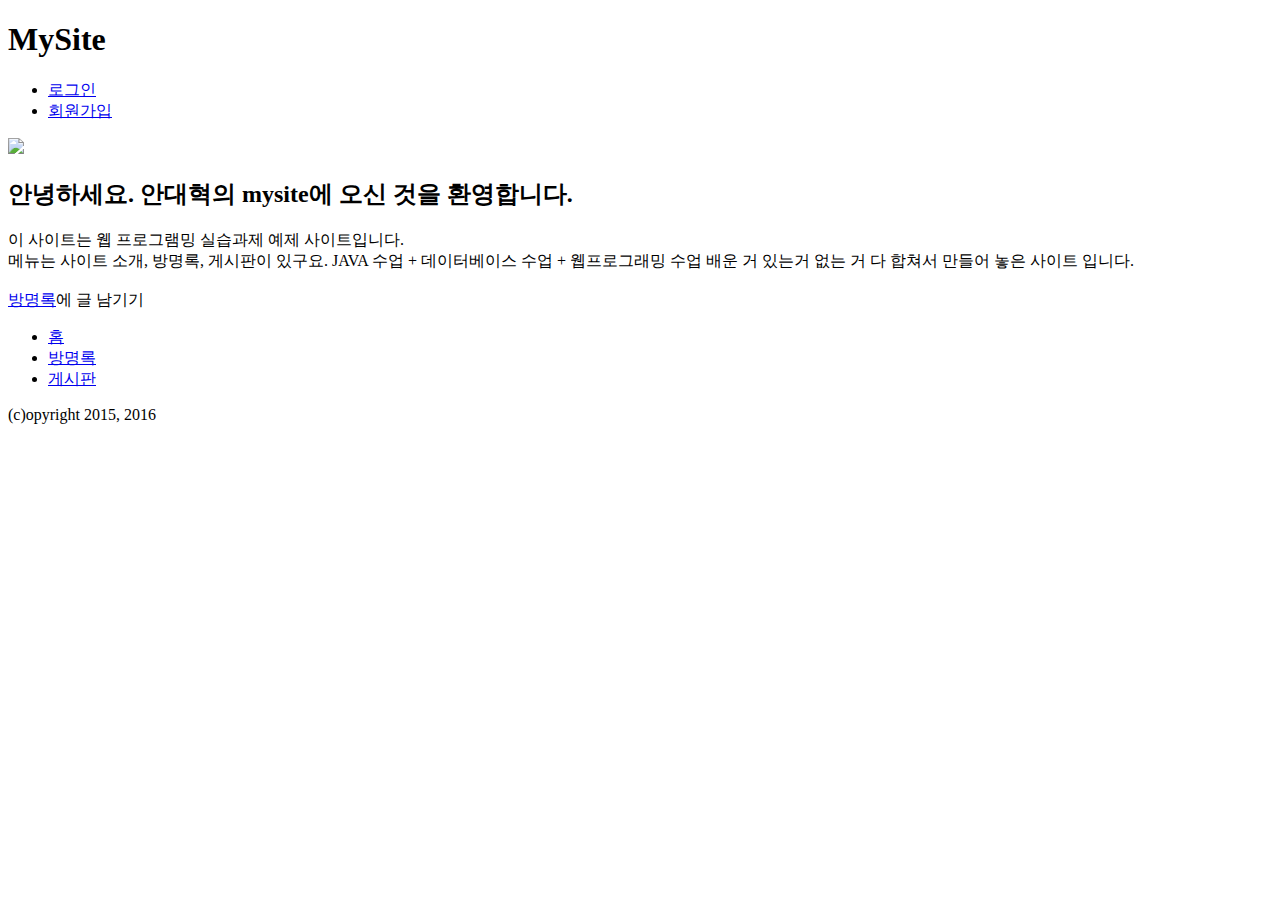
==== network/webapp/index.html @ 8d15bcbd ".gitignore" ====
<!DOCTYPE html>
<html>
<head>
<meta charset="UTF-8">
<title>MySite</title>
<link href="/assets/css/mysite.css" rel="stylesheet" type="text/css">
</head>
<body>
	<div id="container">
		<div id="header">
			<h1>MySite</h1>
			<ul>
				<li><a href="/user/login.html">로그인</a></li>
				<li><a href="/user/join.html">회원가입</a></li>
			</ul>
		</div>
		<div id="wrapper">
			<div id="content">
				<div id="site-introduction">
					<img id="profile" src="/assets/images/profile.jpg">
					<h2>안녕하세요. 안대혁의  mysite에 오신 것을 환영합니다.</h2>
					<p>
						이 사이트는  웹 프로그램밍 실습과제 예제 사이트입니다.<br>
						메뉴는  사이트 소개, 방명록, 게시판이 있구요. JAVA 수업 + 데이터베이스 수업 + 웹프로그래밍 수업 배운 거 있는거 없는 거 다 합쳐서
						만들어 놓은 사이트 입니다.<br><br>
						<a href="#">방명록</a>에 글 남기기<br>
					</p>
				</div>
			</div>
		</div>
		<div id="navigation">
			<ul>
				<li><a href="/">홈</a></li>
				<li><a href="#">방명록</a></li>
				<li><a href="#">게시판</a></li>
			</ul>
		</div>
		<div id="footer">
			<p>(c)opyright 2015, 2016</p>
		</div>
	</div>
</body>
</html>
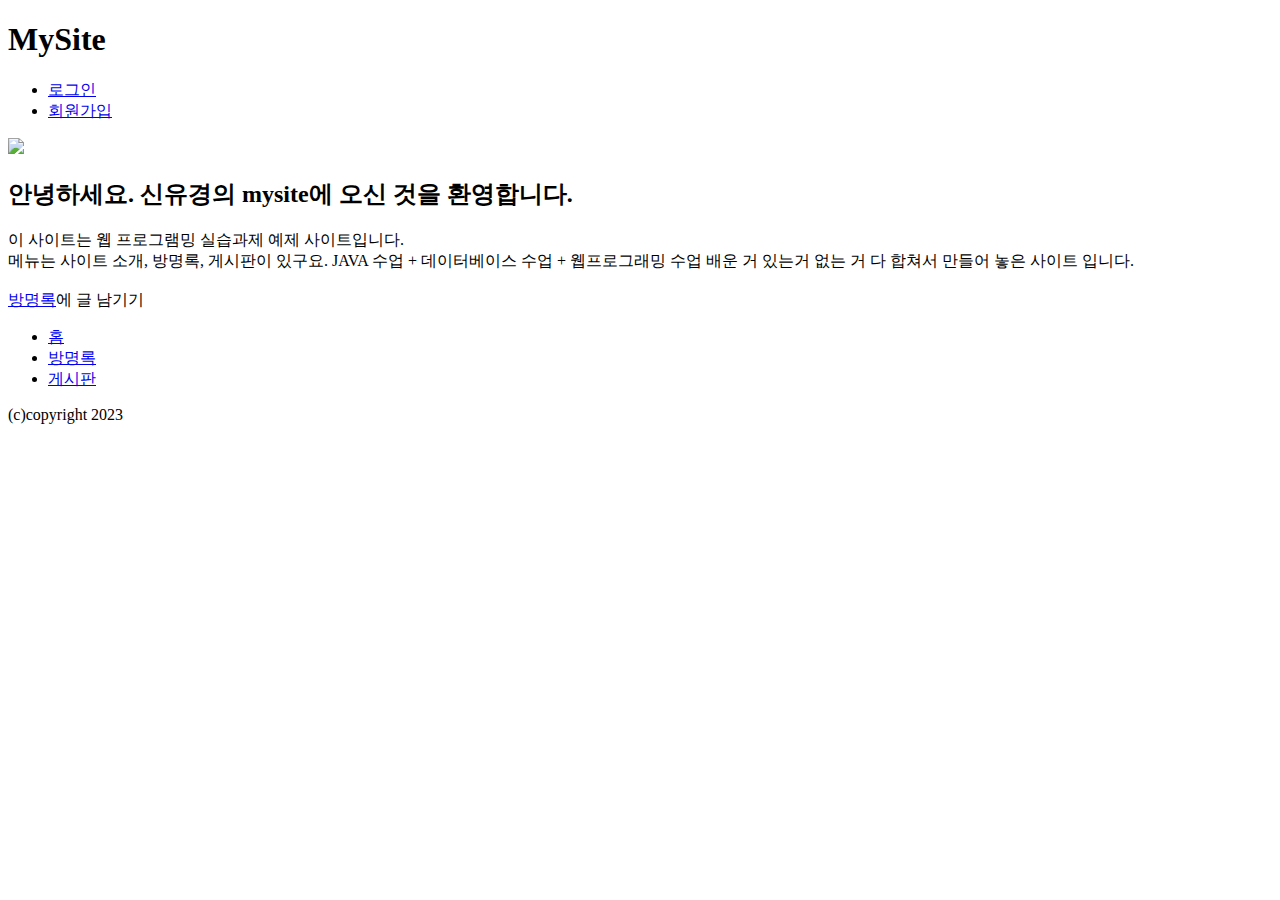
==== commit dd44d990: "httpd #finish" ====
--- a/network/webapp/index.html
+++ b/network/webapp/index.html
@@ -17,8 +17,8 @@
 		<div id="wrapper">
 			<div id="content">
 				<div id="site-introduction">
-					<img id="profile" src="/assets/images/profile.jpg">
-					<h2>안녕하세요. 안대혁의  mysite에 오신 것을 환영합니다.</h2>
+					<img id="profile" src="/assets/images/pro.png">
+					<h2>안녕하세요. 신유경의  mysite에 오신 것을 환영합니다.</h2>
 					<p>
 						이 사이트는  웹 프로그램밍 실습과제 예제 사이트입니다.<br>
 						메뉴는  사이트 소개, 방명록, 게시판이 있구요. JAVA 수업 + 데이터베이스 수업 + 웹프로그래밍 수업 배운 거 있는거 없는 거 다 합쳐서
@@ -36,7 +36,7 @@
 			</ul>
 		</div>
 		<div id="footer">
-			<p>(c)opyright 2015, 2016</p>
+			<p>(c)copyright 2023</p>
 		</div>
 	</div>
 </body>
